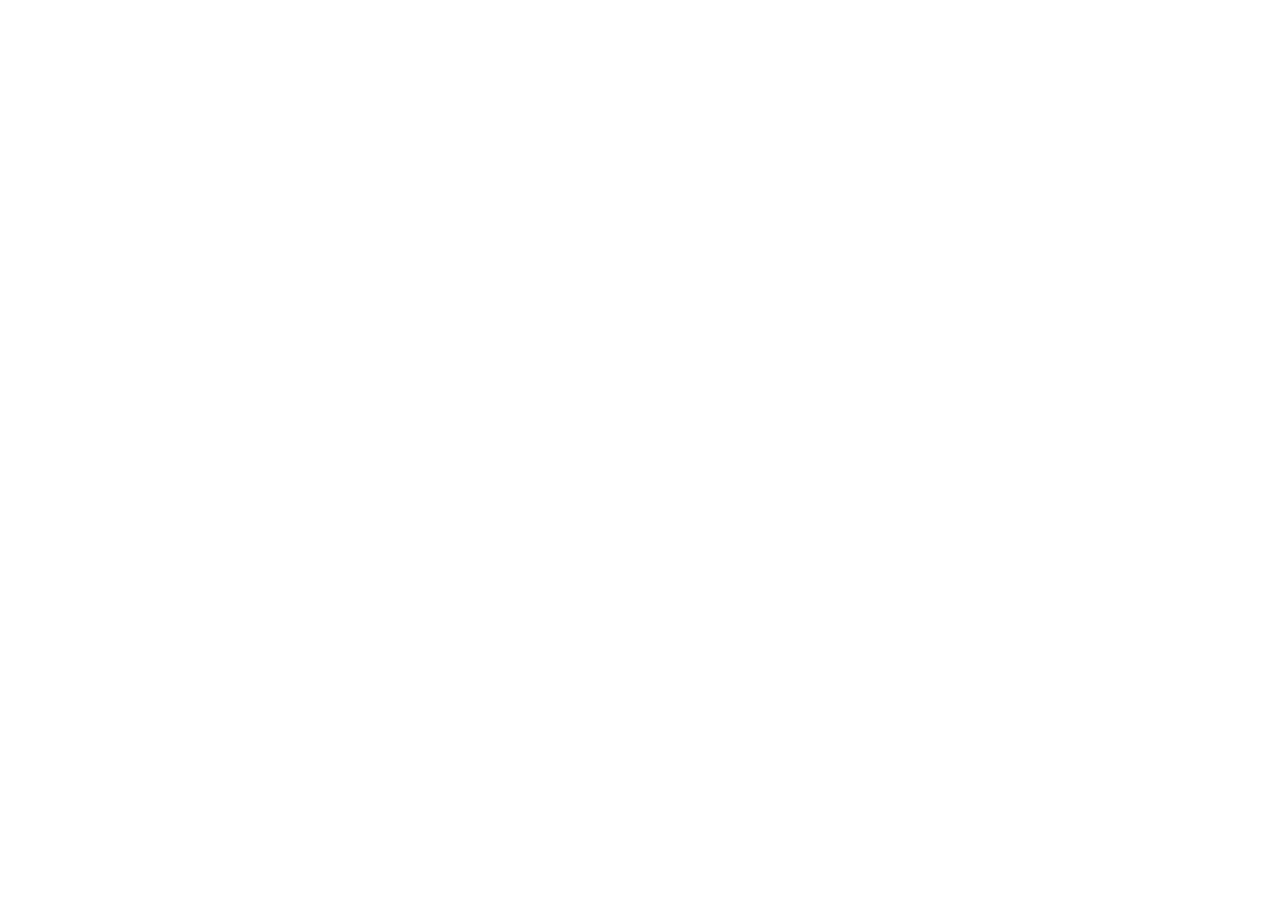
==== informacje.html @ 336dbc28 "update" ====
<!DOCTYPE html>
<html lang="en">
<head>
    <meta charset="UTF-8">
    <meta name="viewport" content="width=device-width, initial-scale=1.0">
    <title>Gazeta</title>
</head>
<body>
    
</body>
</html>
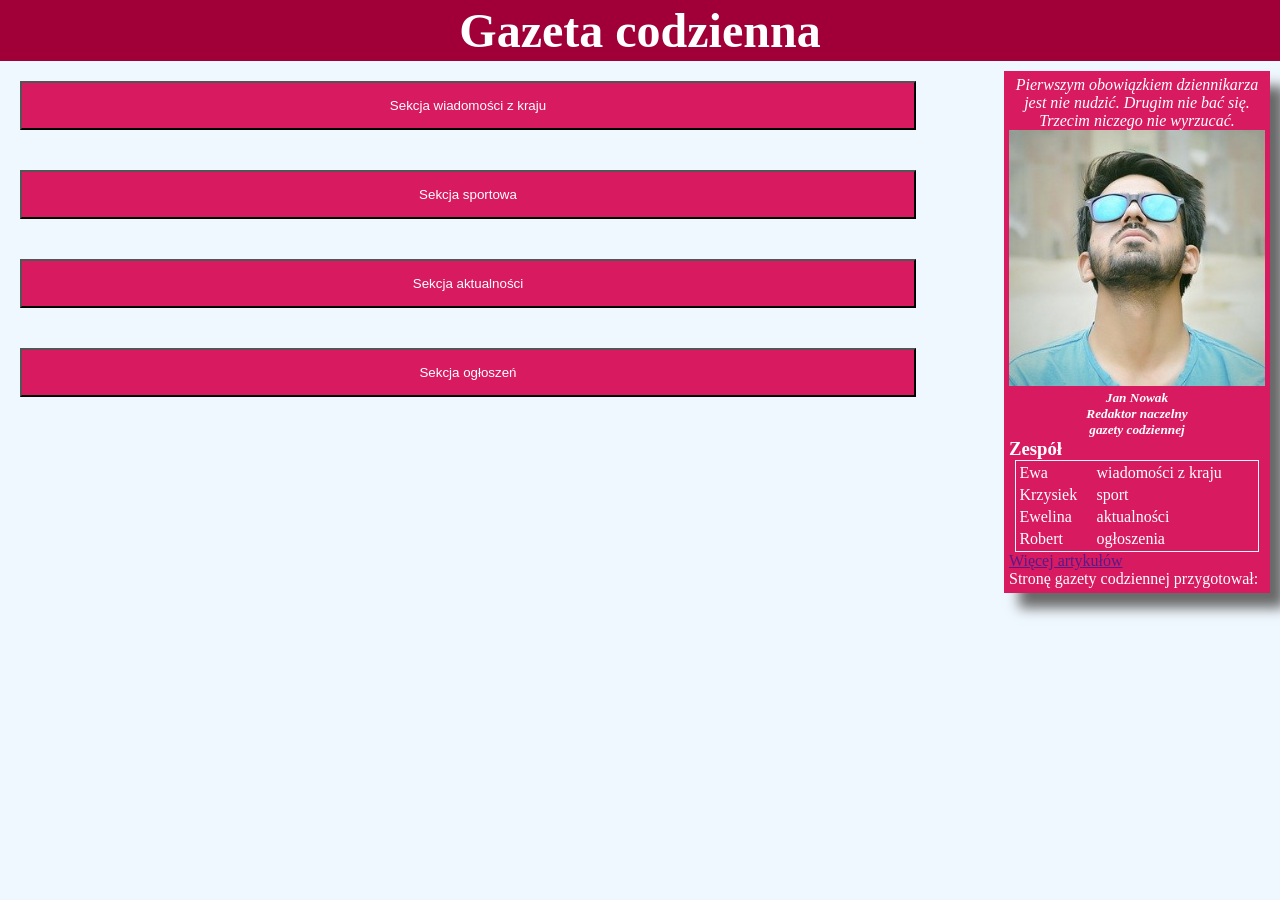
==== commit 211ac647: "UPDATE" ====
--- a/informacje.html
+++ b/informacje.html
@@ -1,11 +1,81 @@
 <!DOCTYPE html>
-<html lang="en">
+<html lang="pl">
+
 <head>
-    <meta charset="UTF-8">
-    <meta name="viewport" content="width=device-width, initial-scale=1.0">
-    <title>Gazeta</title>
+
+<meta charset="UTF-8">
+<title>Gazeta</title>
+   <link rel="stylesheet" href="styl3.css">
+    
 </head>
+
 <body>
-    
+    <header>
+        <h1>Gazeta codzienna</h1>
+    </header>
+    <main>
+        <section>
+            <button type="button" onclick="pokaz('artykul_1')">Sekcja wiadomości z kraju</button>
+            <div id="artykul_1">
+                <h2>Szczepimy seniorów</h2>
+                <p>Od piątku...</p>
+            </div>
+        </section>
+
+        <section>
+            <button type="button" onclick="pokaz('artykul_2')">Sekcja sportowa</button>
+            <div id="artykul_2">
+                <h2>Stoch i Kubacki...</h2>
+                <p>W środę...</p>
+            </div>
+        </section>
+
+        <section>
+            <button type="button" onclick="pokaz('artykul_3')">Sekcja aktualności</button>
+            <div id="artykul_3">
+                <h2>Dzień Babci 2021...</h2>
+                <p>Dzień Babci to...</p>
+            </div>
+        </section>
+
+        <section>
+            <button type="button" onclick="pokaz('artykul_4')">Sekcja ogłoszeń</button>
+            <div id="artykul_4">
+                <h2>Zaginione i znalezione</h2>
+                <p>W Oławie...</p>
+            </div>
+        </section>
+    </main>
+
+    <footer>
+        <blockquote>Pierwszym obowiązkiem dziennikarza jest nie nudzić. Drugim nie bać się. Trzecim niczego nie
+            wyrzucać.</blockquote>
+        <img src="obraz.jpg" alt="redaktor naczelny" />
+        <h5>Jan Nowak<br />Redaktor naczelny<br />gazety codziennej</h5>
+        <h3>Zespół</h3>
+        <table>
+            <tr>
+                <td>Ewa</td>
+                <td>wiadomości z kraju</td>
+            </tr>
+            <tr>
+                <td>Krzysiek</td>
+                <td>sport</td>
+            </tr>
+            <tr>
+                <td>Ewelina</td>
+                <td>aktualności</td>
+            </tr>
+            <tr>
+                <td>Robert</td>
+                <td>ogłoszenia</td>
+            </tr>
+        </table>
+        <a href="" target="_blank">Więcej artykułów</a>
+        <p>Stronę gazety codziennej przygotował:</p>
+    </footer>
+
+    <script src="main.js"></script>
 </body>
-</html>+
+</html>
--- a/styl3.css
+++ b/styl3.css
@@ -0,0 +1,63 @@
+*{
+    margin: 0 auto;
+}
+
+body {
+    font-family: Georgia;
+    background-color: aliceblue;
+}
+
+header {
+    background-color: #A00037;
+    color: white;
+    text-align: center;
+    font-size: 150%;
+    padding: 3px;
+}
+
+main {
+    width: 70%;
+    float: left;
+}
+
+button {
+    background-color: #D81B60;
+    color: white;
+    padding: 15px;
+    margin: 20px;
+    width: 100%;
+}
+
+#artykul_1,
+#artykul_2,
+#artykul_3,
+#artykul_4 {
+    display: none;
+}
+
+footer {
+    background-color: #D81B60;
+    color: white;
+    width: 20%;
+    padding: 5px;
+    margin: 10px;
+    box-shadow: 15px 15px 12px dimgray;
+    float: right;
+}
+
+h5,
+blockquote {
+    font-style: italic;
+    text-align: center;
+    margin: 0;
+}
+
+img {
+    width: 100%;
+    height: 100%;
+}
+table {
+    margin: auto;
+    width: 95%;
+    border: 1px solid aliceblue;
+}
